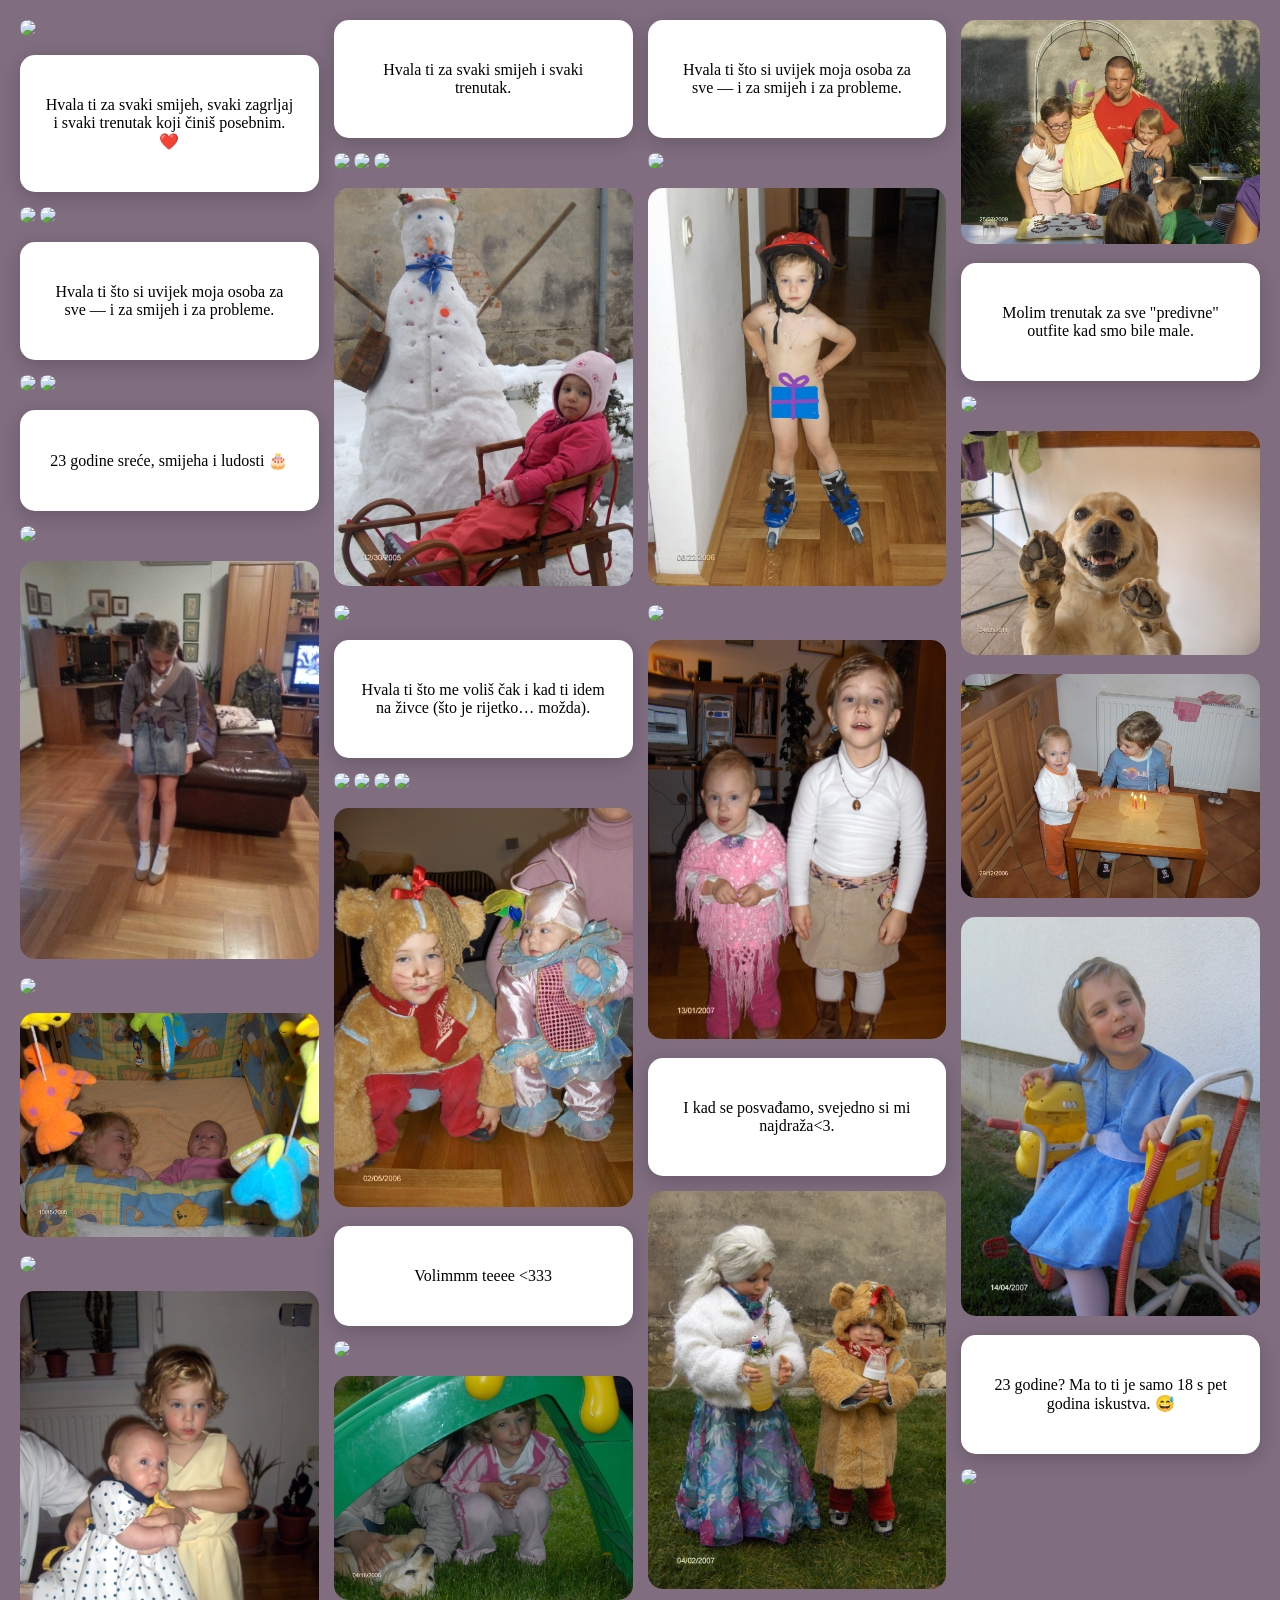
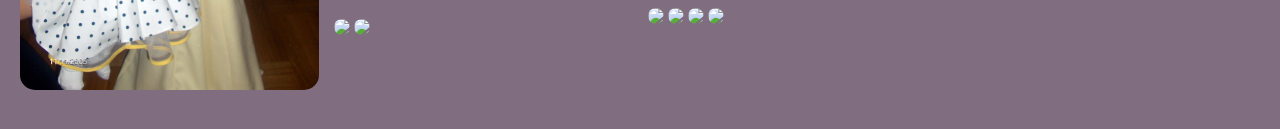
==== gallery.html @ fb1374a3 "All files and images added" ====
<!DOCTYPE html>
<html lang="en">
<head>
  <meta charset="UTF-8">
  <meta name="viewport" content="width=device-width, initial-scale=1.0">
  <title>Gallery</title>
  <link rel="stylesheet" href="gallery.css">
  <link rel="preconnect" href="https://fonts.googleapis.com">
    <link rel="preconnect" href="https://fonts.gstatic.com" crossorigin>
    <link href="https://fonts.googleapis.com/css2?family=Great+Vibes&display=swap" rel="stylesheet">
    <link href="https://fonts.googleapis.com/css2?family=Gelasio&display=swap" rel="stylesheet">
</head>
<body>
  
  <!DOCTYPE html>
<html lang="hr">

<head>
<meta charset="UTF-8">
<meta name="viewport" content="width=device-width, initial-scale=1.0">

<title>Naše uspomene</title>

<link rel="stylesheet" href="gallery.css">

<link href="https://fonts.googleapis.com/css2?family=Great+Vibes&display=swap" rel="stylesheet">

</head>

<body>


<div class="gallery">

    <img src="images/slika7.jpg">

    <div class="card">
        <p>Hvala ti za svaki smijeh, svaki zagrljaj i svaki trenutak koji činiš posebnim. ❤️</p>
    </div>

    <img src="images/slika2.jpg">

    <img src="images/slika3.jpg">

    <div class="card">
        <p>Hvala ti što si uvijek moja osoba za sve — i za smijeh i za probleme.</p>
    </div>

    <img src="images/slika4.jpg">

    <img src="images/slika5.jpg">

    <div class="card">
        <p>23 godine sreće, smijeha i ludosti 🎂</p>
    </div>

    <img src="images/slika6.jpg">

    <img src="images/slika1.jpg">

    <img src="images/slika8.jpg">

    <img src="images/slika9.JPG">

    <img src="images/slika10.jpg">

    <img src="images/slika11.jpg">

    <div class="card">
        <p>Hvala ti za svaki smijeh i svaki trenutak.</p>
    </div>

    <img src="images/slika12.jpg">

    <img src="images/slika13.jpg">

    <img src="images/slika14.jpg">

    <img src="images/slika15.JPG">

    <img src="images/slika16.jpg">

    <div class="card">
        <p>Hvala ti što me voliš čak i kad ti idem na živce (što je rijetko… možda).</p>
    </div>

    <img src="images/slika17.jpg">

    <img src="images/slika18.jpg">

    <img src="images/slika19.jpg">

    <img src="images/slika20.jpg">

    <img src="images/slika21.JPG">

     <div class="card">
        <p>Volimmm teeee <333</p>
    </div>

    <img src="images/slika22.jpg">


    <img src="images/slika23.JPG">

    <img src="images/slika24.jpg">

    <img src="images/slika25.jpg">

    <div class="card">
        <p>Hvala ti što si uvijek moja osoba za sve — i za smijeh i za probleme.</p>
    </div>

    <img src="images/slika26.jpg">

    <img src="images/slika27.JPG">

    <img src="images/slika28.jpg">

    <img src="images/slika29.jpg">

    <div class="card">
        <p>I kad se posvađamo, svejedno si mi najdraža<3.</p>
    </div>

    <img src="images/slika30.jpg">

    <img src="images/slika31.jpg">

    <img src="images/slika32.jpg">

    <img src="images/slika33.jpg">

    <img src="images/slika34.jpg">

    <img src="images/slika35.JPG">

    <div class="card">
        <p>Molim trenutak za sve "predivne" outfite kad smo bile male.</p>
    </div>

    <img src="images/slika36.jpg">

    <img src="images/slika37.JPG">

    <img src="images/slika38.jpg">

    <img src="images/slika39.jpg">

    <div class="card">
        <p>23 godine? Ma to ti je samo 18 s pet godina iskustva. 😅</p>
    </div>

    <img src="images/slika40.jpg">


</div>


<!-- povećana slika -->

<div class="popup">
    <img src="">
</div>


<script src="gallery.js"></script>

</body>
</html>

  <script src="app.js"></script>
</body>
</html>
---- gallery.css ----
* {
    box-sizing: border-box;
}


body {

    margin:0;

    background:#806e80;

    padding:20px;

}


h1 {

    text-align:center;

    color:white;

    font-family:"Great Vibes", cursive;

    font-size:70px;

}


.gallery {

    columns:4 250px;

    column-gap:15px;

}


.gallery img,
.card {

    width:100%;

    margin-bottom:15px;

    break-inside:avoid;

    border-radius:15px;

}


.gallery img {

    cursor:pointer;

    transition:.3s;

}


.gallery img:hover {

    transform:scale(1.03);

}



.card {

    background:white;

    padding:25px;

    text-align:center;

    font-family:Georgia, serif;

    box-shadow:0 5px 20px rgba(0,0,0,.2);

}


.card h2 {

    font-family:"Great Vibes";

    font-size:40px;

}



/* povećana slika */

.popup {

    position:fixed;

    top:0;
    left:0;

    width:100%;
    height:100%;

    background:rgba(0,0,0,.8);

    display:none;

    justify-content:center;
    align-items:center;

    z-index:10;

}


.popup img {

    max-width:90%;

    max-height:90%;

    border-radius:15px;

}
---- gallery.css ----
* {
    box-sizing: border-box;
}


body {

    margin:0;

    background:#806e80;

    padding:20px;

}


h1 {

    text-align:center;

    color:white;

    font-family:"Great Vibes", cursive;

    font-size:70px;

}


.gallery {

    columns:4 250px;

    column-gap:15px;

}


.gallery img,
.card {

    width:100%;

    margin-bottom:15px;

    break-inside:avoid;

    border-radius:15px;

}


.gallery img {

    cursor:pointer;

    transition:.3s;

}


.gallery img:hover {

    transform:scale(1.03);

}



.card {

    background:white;

    padding:25px;

    text-align:center;

    font-family:Georgia, serif;

    box-shadow:0 5px 20px rgba(0,0,0,.2);

}


.card h2 {

    font-family:"Great Vibes";

    font-size:40px;

}



/* povećana slika */

.popup {

    position:fixed;

    top:0;
    left:0;

    width:100%;
    height:100%;

    background:rgba(0,0,0,.8);

    display:none;

    justify-content:center;
    align-items:center;

    z-index:10;

}


.popup img {

    max-width:90%;

    max-height:90%;

    border-radius:15px;

}
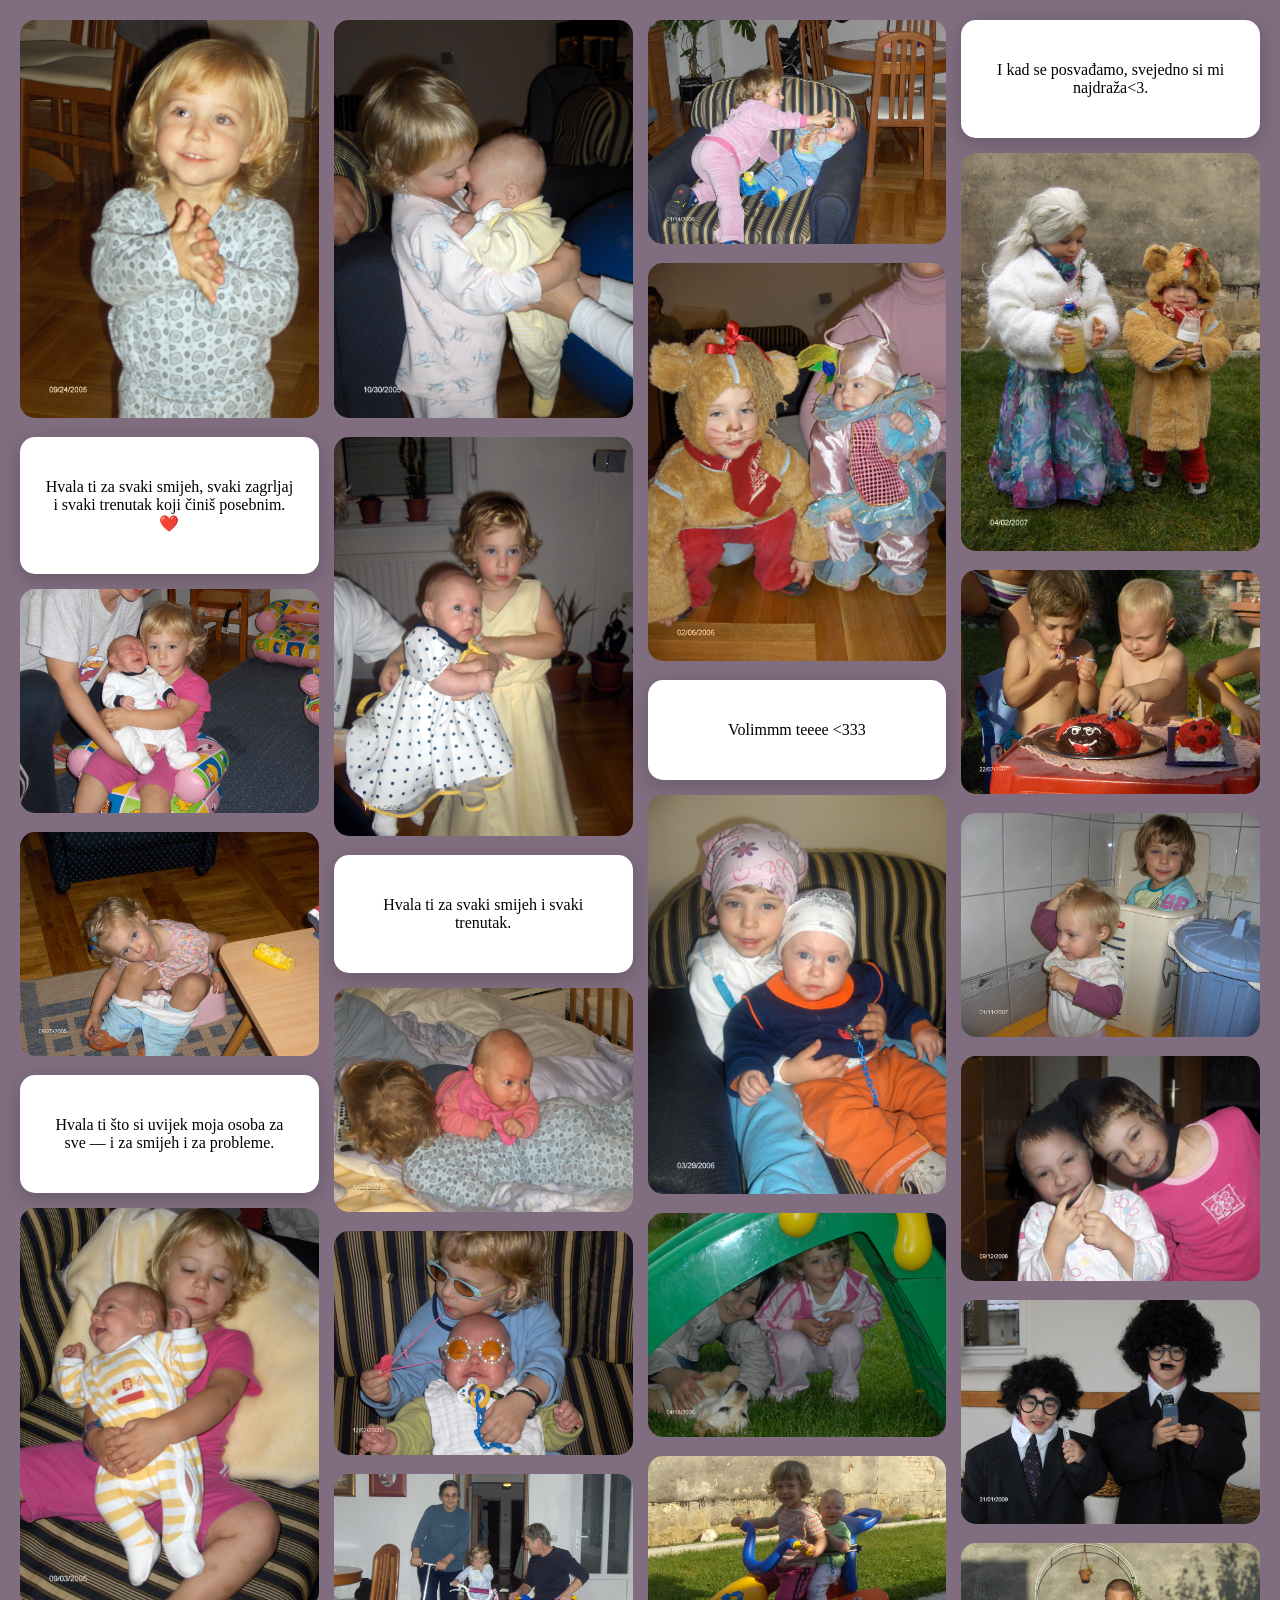
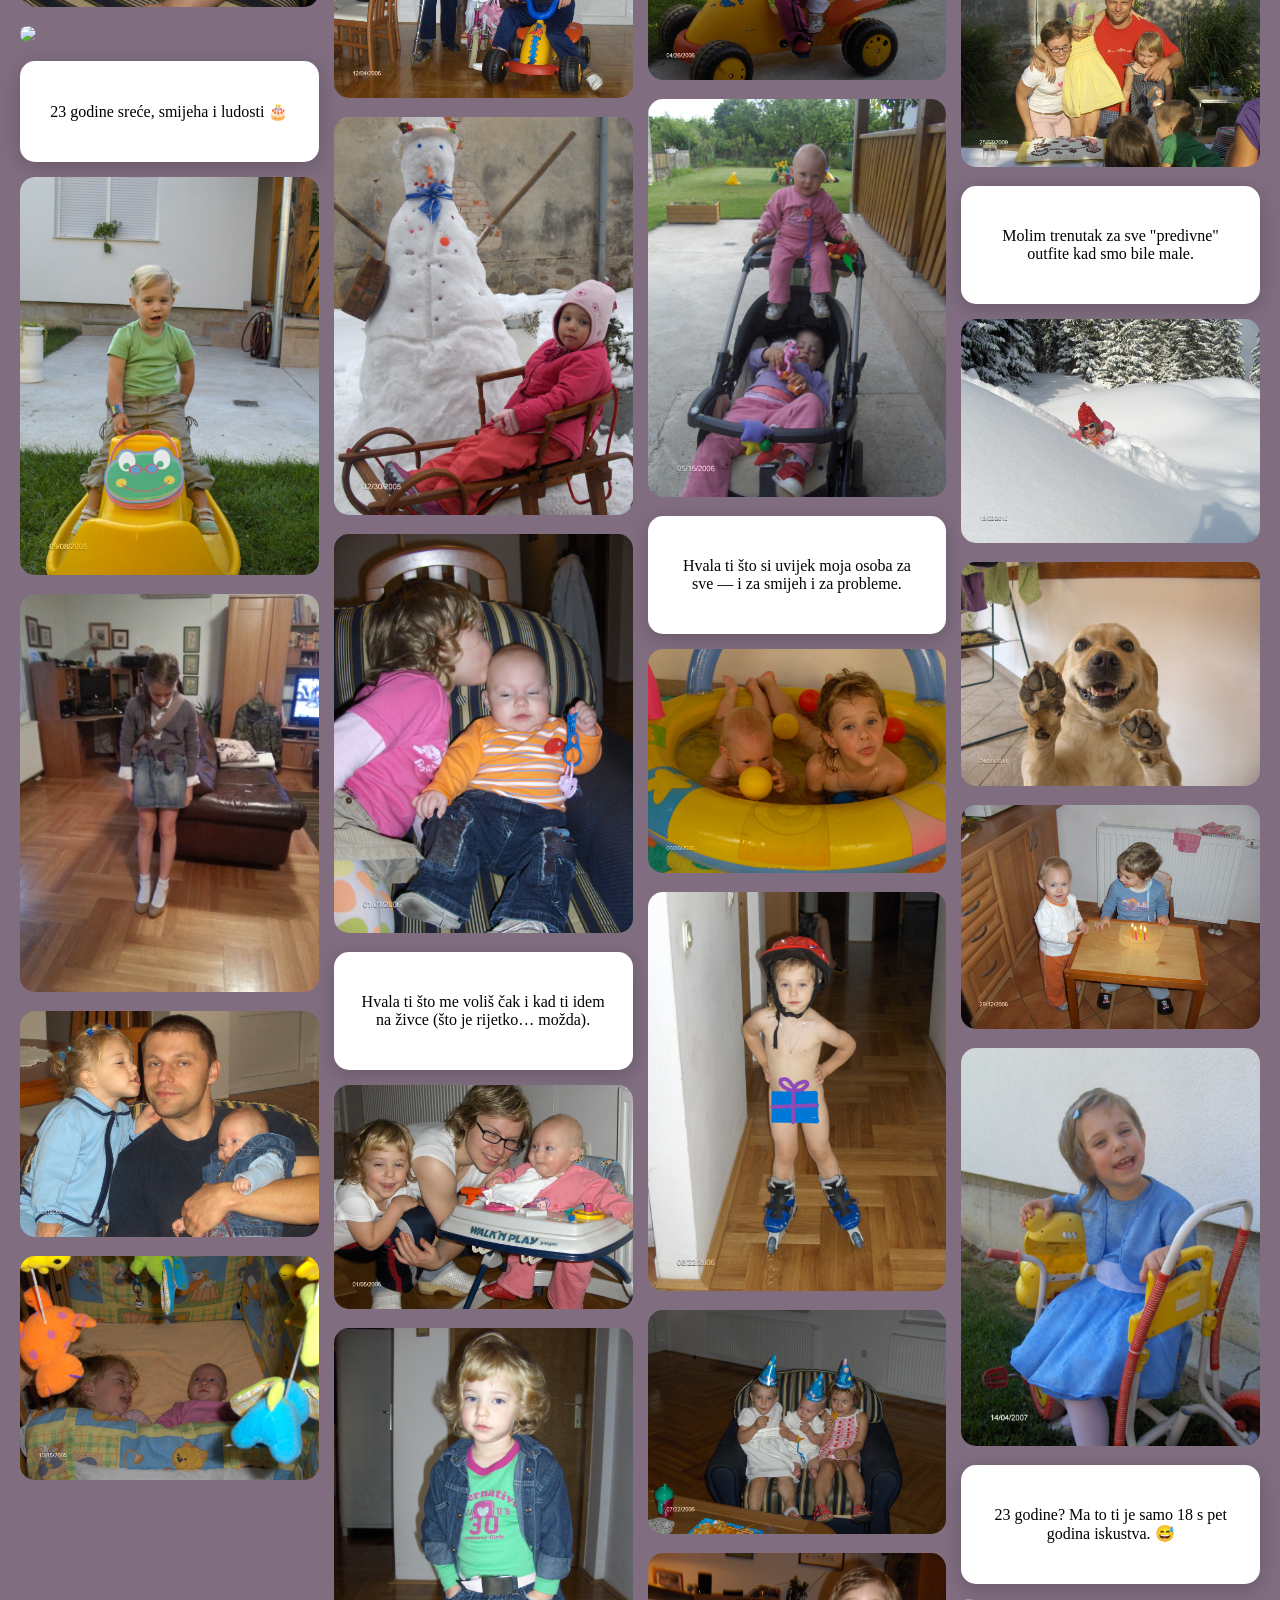
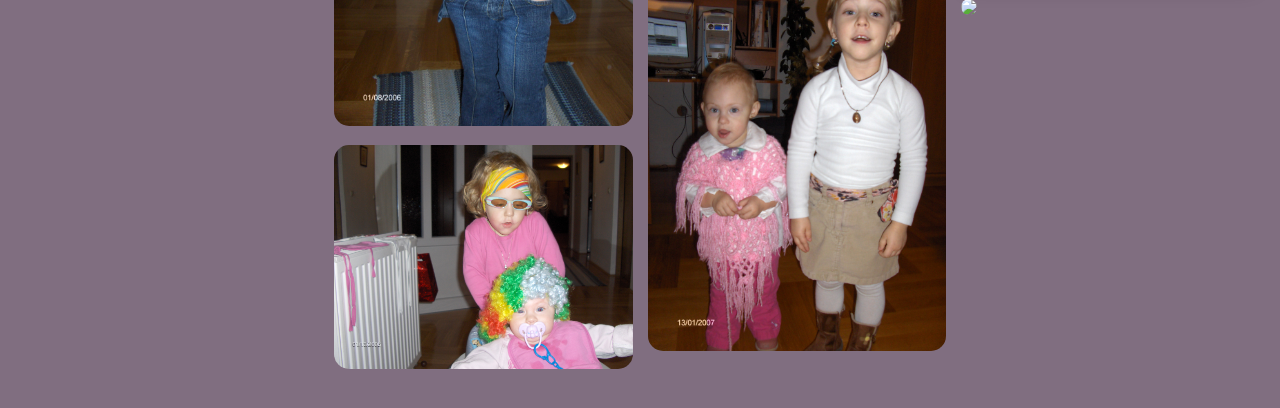
==== commit 339d039c: "Fix HTML structure and duplicate elements" ====
--- a/gallery.html
+++ b/gallery.html
@@ -60,7 +60,7 @@
 
     <img src="images/slika8.jpg">
 
-    <img src="images/slika9.JPG">
+    <img src="images/slika9.jpg">
 
     <img src="images/slika10.jpg">
 
@@ -76,7 +76,7 @@
 
     <img src="images/slika14.jpg">
 
-    <img src="images/slika15.JPG">
+    <img src="images/slika15.jpg">
 
     <img src="images/slika16.jpg">
 
@@ -92,7 +92,7 @@
 
     <img src="images/slika20.jpg">
 
-    <img src="images/slika21.JPG">
+    <img src="images/slika21.jpg">
 
      <div class="card">
         <p>Volimmm teeee <333</p>
@@ -101,7 +101,7 @@
     <img src="images/slika22.jpg">
 
 
-    <img src="images/slika23.JPG">
+    <img src="images/slika23.jpg">
 
     <img src="images/slika24.jpg">
 
@@ -113,7 +113,7 @@
 
     <img src="images/slika26.jpg">
 
-    <img src="images/slika27.JPG">
+    <img src="images/slika27.jpg">
 
     <img src="images/slika28.jpg">
 
@@ -133,7 +133,7 @@
 
     <img src="images/slika34.jpg">
 
-    <img src="images/slika35.JPG">
+    <img src="images/slika35.jpg">
 
     <div class="card">
         <p>Molim trenutak za sve "predivne" outfite kad smo bile male.</p>
@@ -141,7 +141,7 @@
 
     <img src="images/slika36.jpg">
 
-    <img src="images/slika37.JPG">
+    <img src="images/slika37.jpg">
 
     <img src="images/slika38.jpg">
 
@@ -171,4 +171,4 @@
 
   <script src="app.js"></script>
 </body>
-</html>+</html>
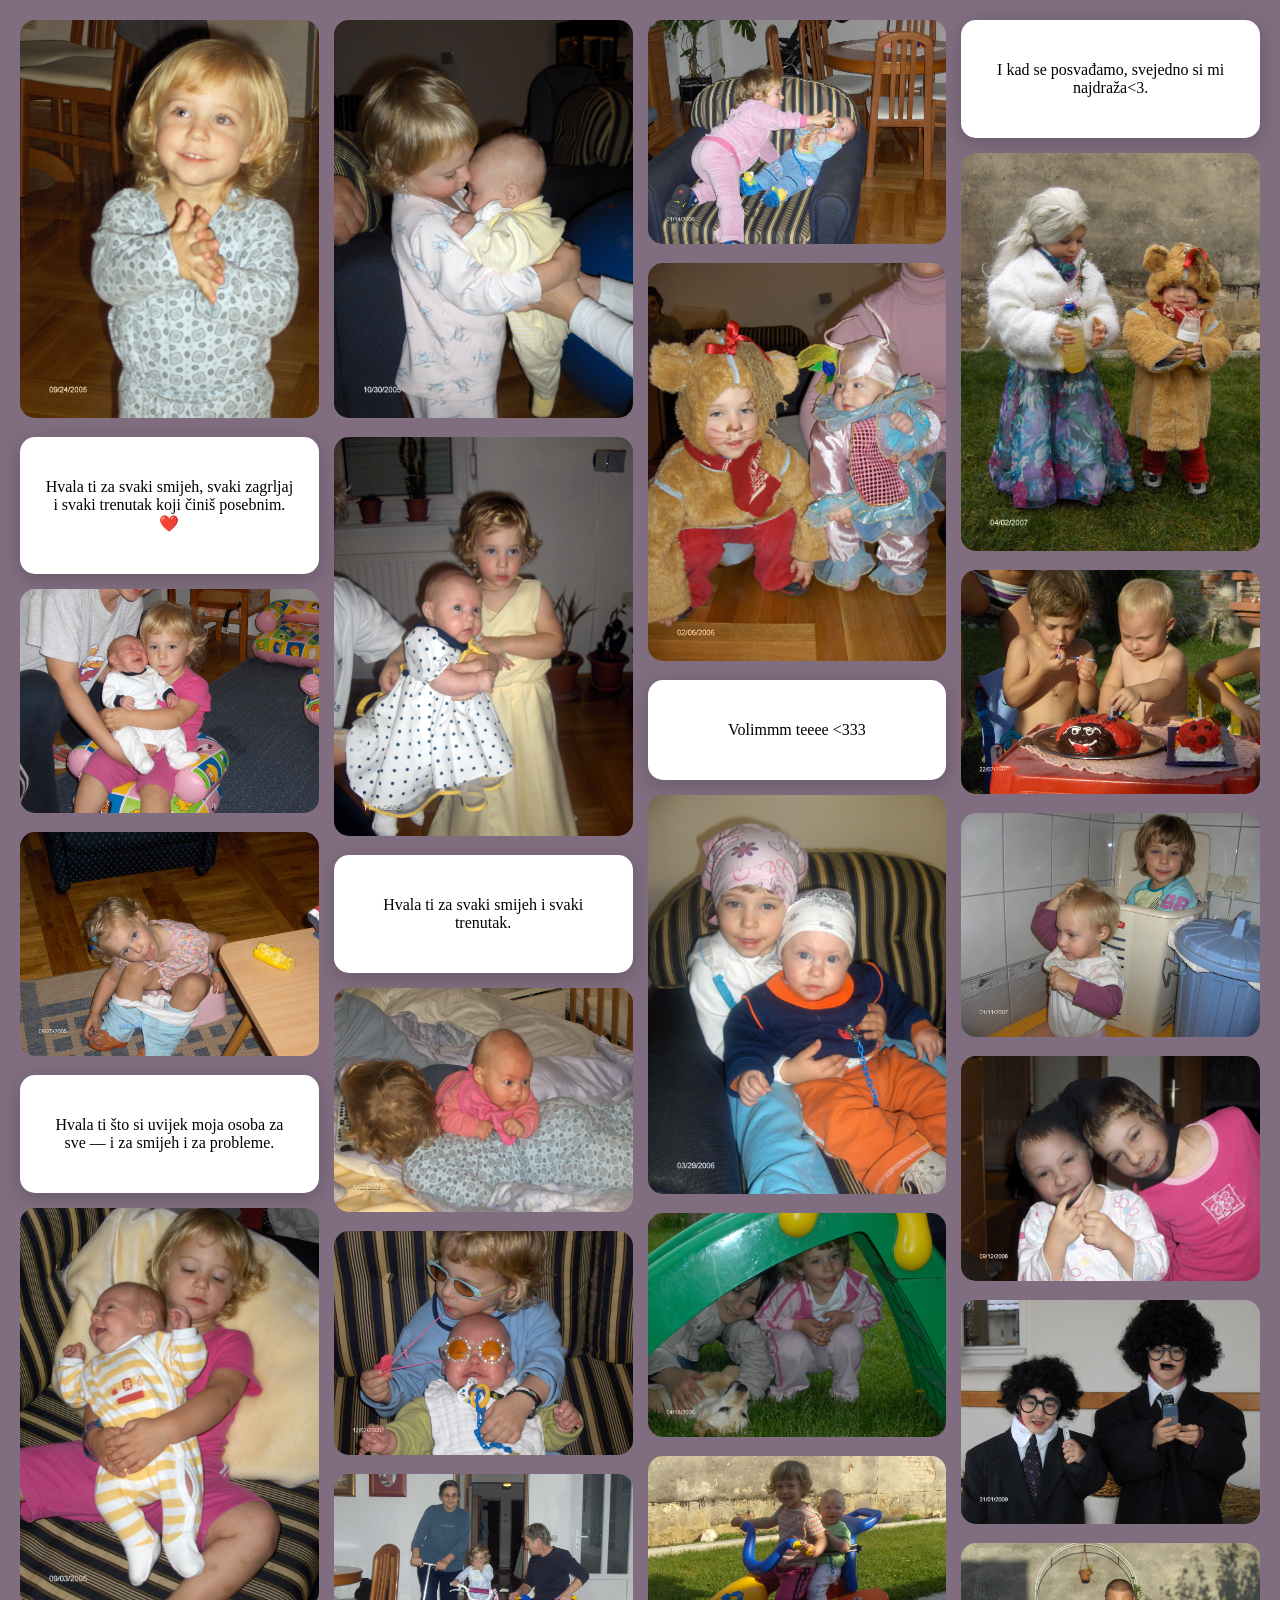
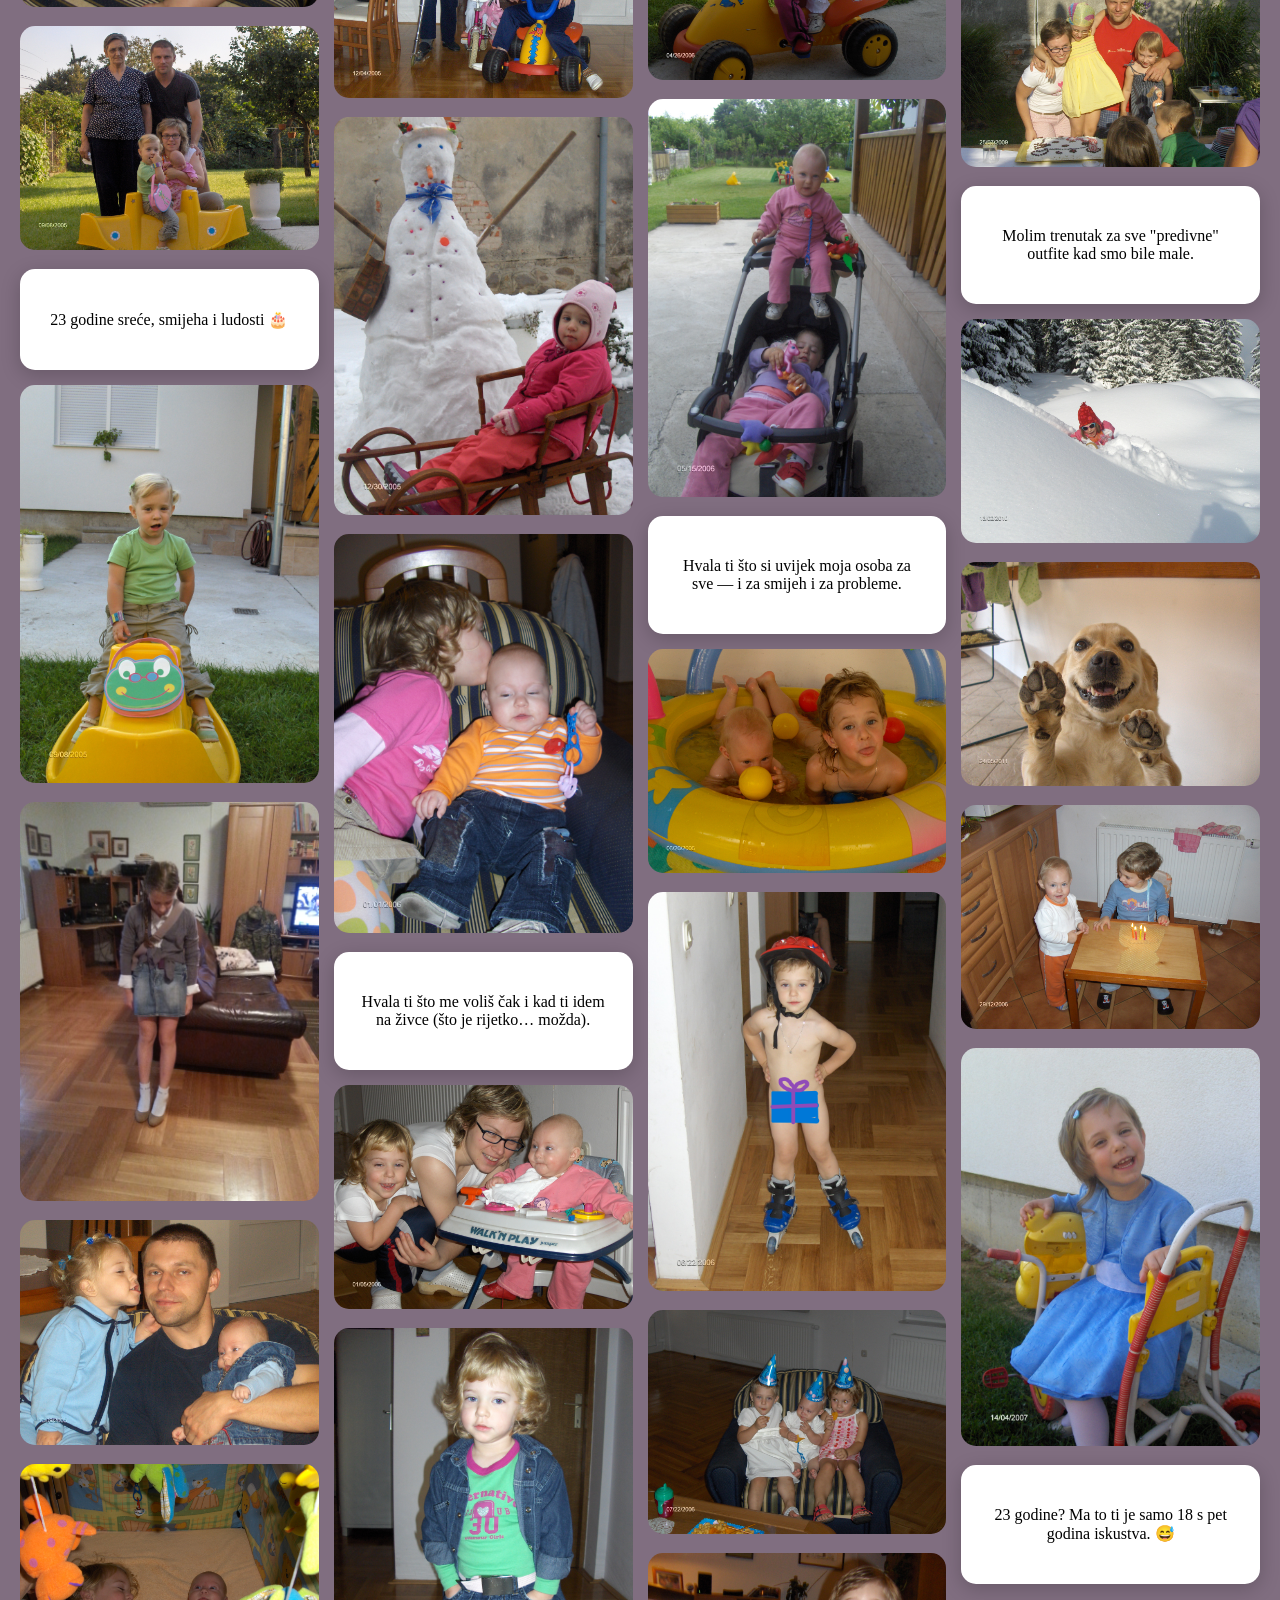
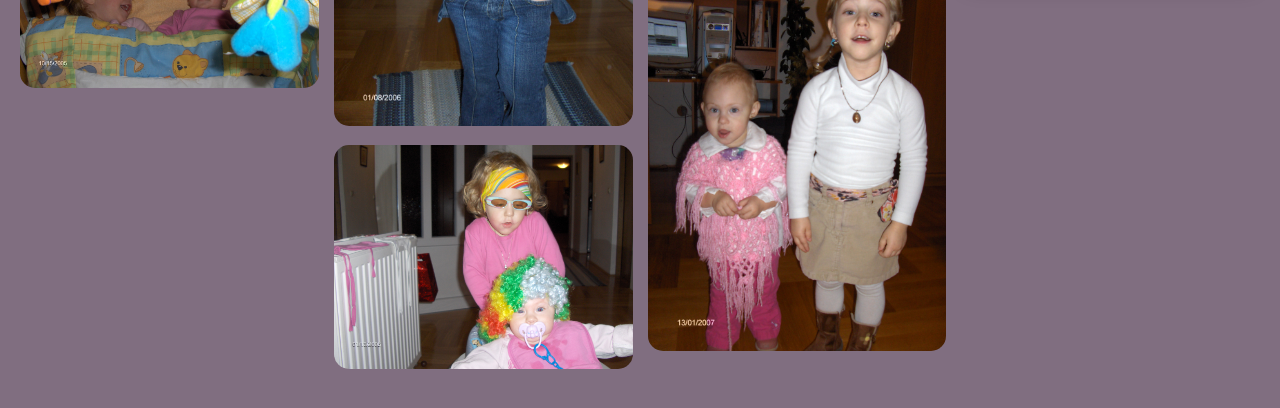
==== commit 39f19394: "Update gallery.html" ====
--- a/gallery.html
+++ b/gallery.html
@@ -150,8 +150,8 @@
     <div class="card">
         <p>23 godine? Ma to ti je samo 18 s pet godina iskustva. 😅</p>
     </div>
+ 
-    <img src="images/slika40.jpg">
 
 
 </div>
